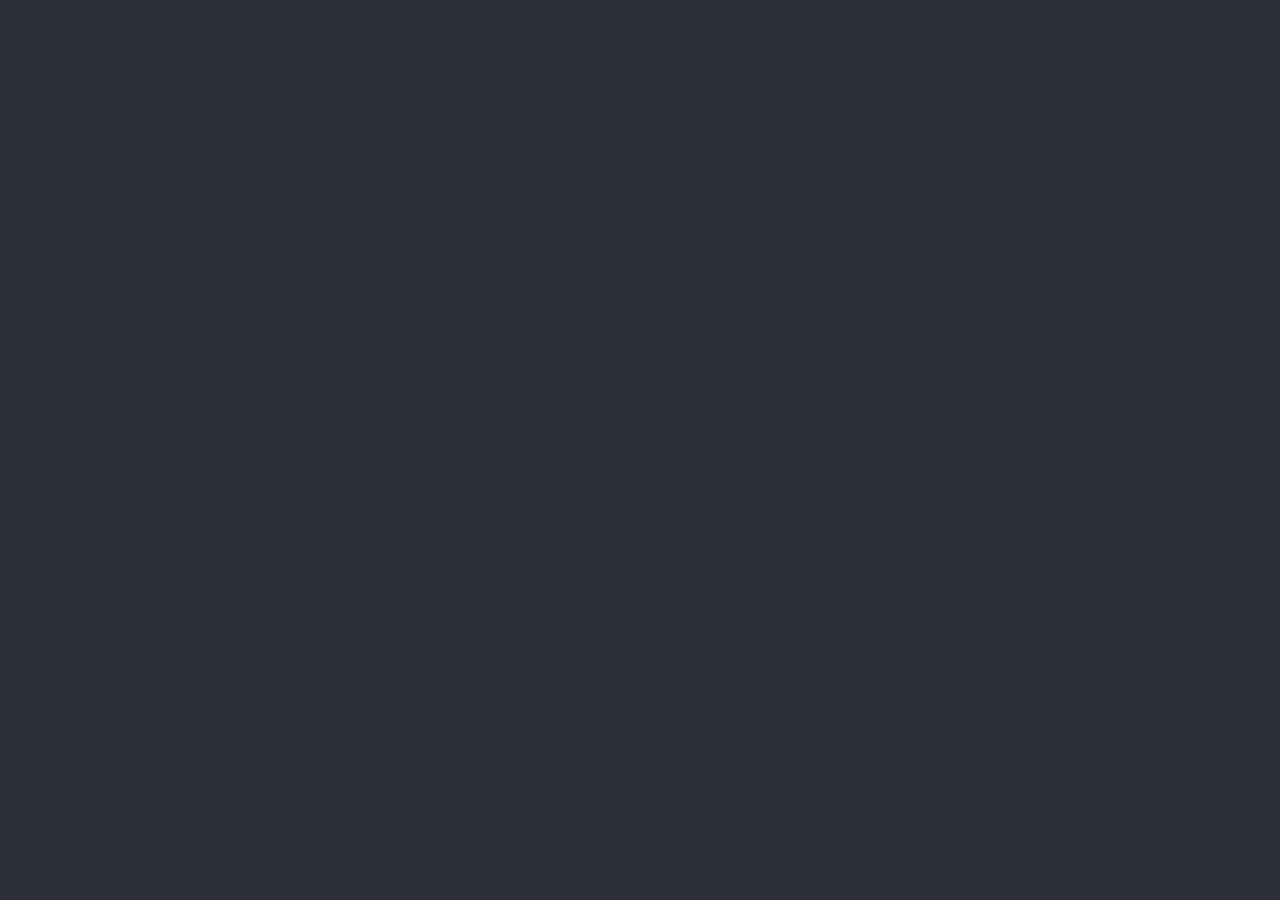
==== index.html @ aaf2c075 "Add project custom visualizations and datasets" ====
<!DOCTYPE html>
<html lang="en">
  <head>
    <meta charset="utf-8">
    <meta http-equiv="X-UA-Compatible" content="IE=edge">
    <meta name="viewport" content="width=device-width, initial-scale=1">
    <title>Case study 2: Data visualisation</title>

    <!-- Libraries -->
    <script src="lib/p5.min.js"></script>
    <script src="lib/p5.dom.min.js"></script>

    <!-- Start own code -->
    <link rel="stylesheet" href="style.css">
    <!-- End own code -->

    <!-- Main sketch file -->
    <script src="sketch.js"></script>

    <!-- Main visualisation files -->
    <script src="tech-diversity-race.js"></script>
    <script src="tech-diversity-gender.js"></script>
    <script src="pay-gap-by-job-2017.js"></script>
    <script src="pay-gap-1997-2017.js"></script>
    <script src="climate-change.js"></script>

    <!-- Add extra scripts below -->
    <script src="helper-functions.js"></script>
    <script src="gallery.js"></script>
    <script src="pie-chart.js"></script>

    <!-- Start own code -->
    <script src="bubble-vis.js"></script>
    <script src="bubble.js"></script>
    <script src="waffle-vis.js"></script>  
    <script src="waffle.js"></script>
    <script src="box.js"></script>
    <!-- End own code -->
  </head>
  <body>
    <div id="app" class="container">
      <ul id="visuals-menu"></ul>
    </div>
  </body>
</html>
---- style.css ----
/* Start own code */
/* Global CSS styling added to overhaul the template appearance */
body {
  font-family: sans-serif;
  margin: 0;
  padding: 0;
  background-color: #2c2f36; 
  color: #ffffff; 
}

.container {
  display: flex;
  flex-direction: column; 
  align-items: center;    
}

#visuals-menu {
  display: flex;
  flex-direction: row;
  justify-content: center;
  flex-wrap: wrap; 
  gap: 10px;       
  padding: 0;
  margin: 20px 0;
}

.menu-item {
  padding: 10px 20px; 
  border: 1px solid #4a4d59; 
  border-radius: 6px; 
  list-style-type: none;
  cursor: pointer;
  text-align: center;
  background: #343640; 
  color: #ffffff;      
  font-size: 14px;
  transition: all 0.2s ease; 
  box-shadow: 0 4px 6px rgba(0,0,0,0.2);
}

.hover {
  background: #4a4d59; 
}

.selected {
  background: #5c6070; 
  border-color: #888c9c;
  font-weight: bold;
}

.p5Canvas {
  border-radius: 12px;
  box-shadow: 0 8px 16px rgba(0,0,0,0.4);
}

select {
  background-color: #343640;
  color: #ffffff;
  border: 1px solid #4a4d59;
  border-radius: 4px;
  padding: 5px 10px;
  cursor: pointer;
}
/* End own code */
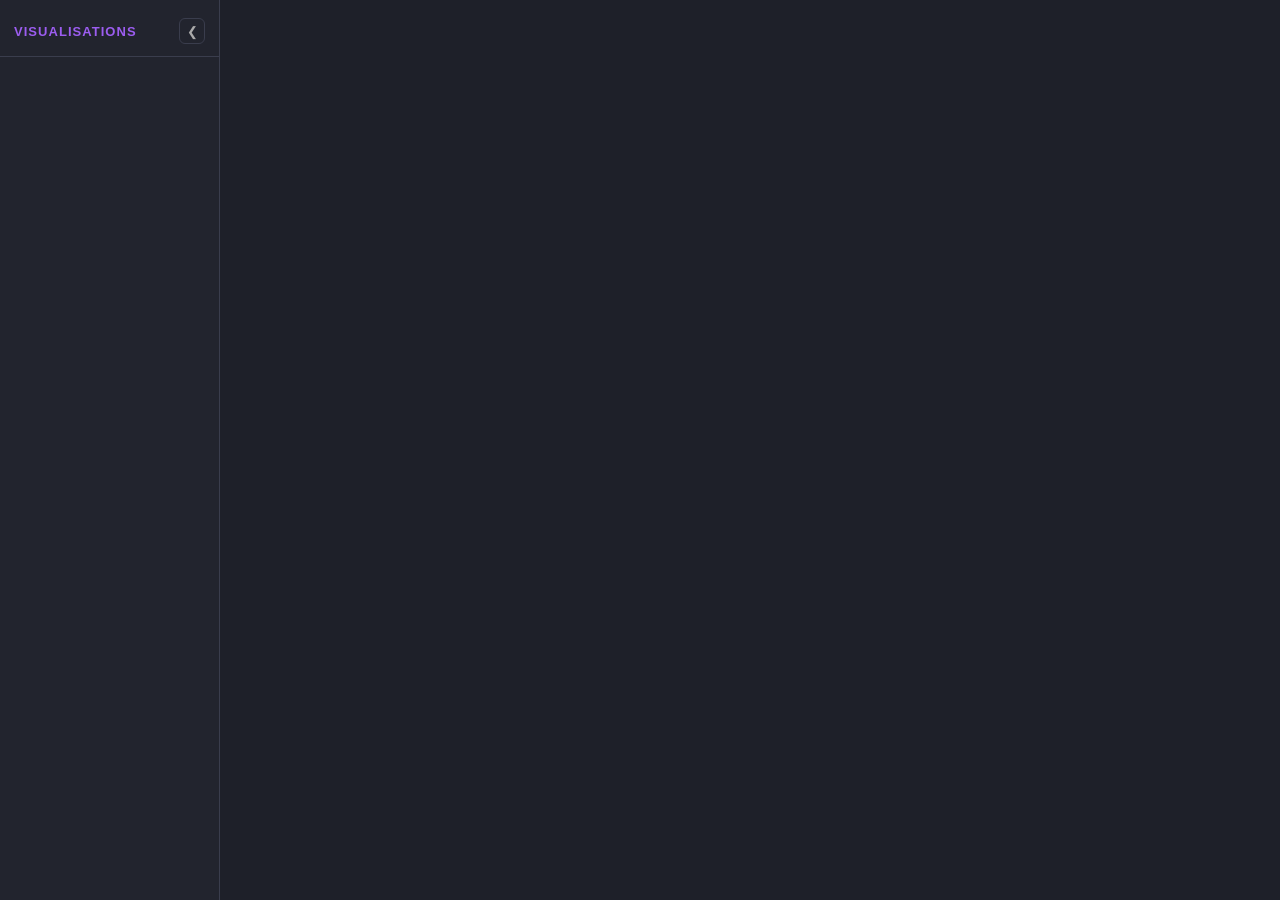
==== commit d7c6f5c5: "Add collapsible left sidebar nav replacing top nav bar" ====
--- a/index.html
+++ b/index.html
@@ -1,45 +1,81 @@
 <!DOCTYPE html>
 <html lang="en">
-  <head>
-    <meta charset="utf-8">
-    <meta http-equiv="X-UA-Compatible" content="IE=edge">
-    <meta name="viewport" content="width=device-width, initial-scale=1">
-    <title>Case study 2: Data visualisation</title>
 
-    <!-- Libraries -->
-    <script src="lib/p5.min.js"></script>
-    <script src="lib/p5.dom.min.js"></script>
+<head>
+  <meta charset="utf-8">
+  <meta http-equiv="X-UA-Compatible" content="IE=edge">
+  <meta name="viewport" content="width=device-width, initial-scale=1">
+  <title>Case study 2: Data visualisation</title>
 
-    <!-- Start own code -->
-    <link rel="stylesheet" href="style.css">
-    <!-- End own code -->
+  <!-- Libraries -->
+  <script src="lib/p5.min.js"></script>
+  <script src="lib/p5.dom.min.js"></script>
 
-    <!-- Main sketch file -->
-    <script src="sketch.js"></script>
+  <!-- Start own code -->
+  <link rel="stylesheet" href="style.css">
+  <!-- End own code -->
 
-    <!-- Main visualisation files -->
-    <script src="tech-diversity-race.js"></script>
-    <script src="tech-diversity-gender.js"></script>
-    <script src="pay-gap-by-job-2017.js"></script>
-    <script src="pay-gap-1997-2017.js"></script>
-    <script src="climate-change.js"></script>
+  <!-- Main sketch file -->
+  <script src="sketch.js"></script>
 
-    <!-- Add extra scripts below -->
-    <script src="helper-functions.js"></script>
-    <script src="gallery.js"></script>
-    <script src="pie-chart.js"></script>
+  <!-- Main visualisation files -->
+  <script src="tech-diversity-race.js"></script>
+  <script src="tech-diversity-gender.js"></script>
+  <script src="pay-gap-by-job-2017.js"></script>
+  <script src="pay-gap-1997-2017.js"></script>
+  <script src="climate-change.js"></script>
 
-    <!-- Start own code -->
-    <script src="bubble-vis.js"></script>
-    <script src="bubble.js"></script>
-    <script src="waffle-vis.js"></script>  
-    <script src="waffle.js"></script>
-    <script src="box.js"></script>
-    <!-- End own code -->
-  </head>
-  <body>
-    <div id="app" class="container">
-      <ul id="visuals-menu"></ul>
+  <!-- Add extra scripts below -->
+  <script src="helper-functions.js"></script>
+  <script src="gallery.js"></script>
+  <script src="pie-chart.js"></script>
+
+  <!-- Start own code -->
+  <script src="bubble-vis.js"></script>
+  <script src="bubble.js"></script>
+  <script src="waffle-vis.js"></script>
+  <script src="waffle.js"></script>
+  <script src="box.js"></script>
+  <script src="workout-heatmap.js"></script>
+  <script src="occupation-radar.js"></script>
+  <!-- End own code -->
+</head>
+
+<body>
+
+  <!-- Left sidebar nav -->
+  <nav id="sidebar">
+    <div id="sidebar-header">
+      <span id="sidebar-title">Visualisations</span>
+      <button id="sidebar-toggle" title="Collapse sidebar" aria-label="Toggle sidebar">&#10094;</button>
     </div>
-  </body>
+    <ul id="visuals-menu"></ul>
+  </nav>
+
+  <!-- Floating open button (visible only when sidebar is collapsed) -->
+  <button id="sidebar-open" title="Open menu" aria-label="Open sidebar">&#10095;</button>
+
+  <!-- Canvas wrapper -->
+  <div id="app" class="container"></div>
+
+  <script>
+    var toggle  = document.getElementById('sidebar-toggle');
+    var openBtn = document.getElementById('sidebar-open');
+    var sidebar = document.getElementById('sidebar');
+
+    function collapse() {
+      sidebar.classList.add('collapsed');
+      openBtn.classList.add('visible');
+    }
+    function expand() {
+      sidebar.classList.remove('collapsed');
+      openBtn.classList.remove('visible');
+    }
+
+    toggle.addEventListener('click', collapse);
+    openBtn.addEventListener('click', expand);
+  </script>
+
+</body>
+
 </html>
--- a/style.css
+++ b/style.css
@@ -1,60 +1,154 @@
 /* Start own code */
-/* Global CSS styling added to overhaul the template appearance */
+/* ─── Reset ─────────────────────────────────────────────────── */
+*, *::before, *::after { box-sizing: border-box; }
+
 body {
-  font-family: sans-serif;
+  font-family: 'Segoe UI', sans-serif;
   margin: 0;
   padding: 0;
-  background-color: #2c2f36; 
-  color: #ffffff; 
+  background-color: #1e2029;
+  color: #ffffff;
+  display: flex;
+  height: 100vh;
+  overflow: hidden;
 }
 
-.container {
+/* ─── Sidebar ────────────────────────────────────────────────── */
+#sidebar {
+  width: 220px;
+  min-width: 220px;
+  background: #22242e;
+  border-right: 1px solid #3a3d4d;
   display: flex;
-  flex-direction: column; 
-  align-items: center;    
+  flex-direction: column;
+  transition: width 0.3s ease, min-width 0.3s ease, opacity 0.3s ease;
+  overflow: hidden;
+  flex-shrink: 0;
+  z-index: 10;
 }
 
+/* Collapsed state — slide fully out of view */
+#sidebar.collapsed {
+  width: 0;
+  min-width: 0;
+  opacity: 0;
+  border-right: none;
+}
+
+/* ─── Sidebar header (title + collapse button) ───────────────── */
+#sidebar-header {
+  display: flex;
+  align-items: center;
+  justify-content: space-between;
+  padding: 18px 14px 12px;
+  border-bottom: 1px solid #3a3d4d;
+  white-space: nowrap;
+}
+
+#sidebar-title {
+  font-size: 13px;
+  font-weight: 700;
+  letter-spacing: 0.08em;
+  text-transform: uppercase;
+  color: #9c5df0;
+}
+
+/* Collapse ( ‹ ) button */
+#sidebar-toggle {
+  background: none;
+  border: 1px solid #3a3d4d;
+  color: #aaa;
+  border-radius: 6px;
+  width: 26px;
+  height: 26px;
+  cursor: pointer;
+  font-size: 13px;
+  line-height: 1;
+  display: flex;
+  align-items: center;
+  justify-content: center;
+  transition: background 0.2s, color 0.2s;
+  flex-shrink: 0;
+}
+#sidebar-toggle:hover {
+  background: #3a3d4d;
+  color: #fff;
+}
+
+/* ─── Nav menu list ──────────────────────────────────────────── */
 #visuals-menu {
-  display: flex;
-  flex-direction: row;
-  justify-content: center;
-  flex-wrap: wrap; 
-  gap: 10px;       
-  padding: 0;
-  margin: 20px 0;
+  list-style: none;
+  margin: 0;
+  padding: 10px 0;
+  overflow-y: auto;
+  flex: 1;
 }
 
 .menu-item {
-  padding: 10px 20px; 
-  border: 1px solid #4a4d59; 
-  border-radius: 6px; 
-  list-style-type: none;
+  padding: 11px 18px;
   cursor: pointer;
-  text-align: center;
-  background: #343640; 
-  color: #ffffff;      
   font-size: 14px;
-  transition: all 0.2s ease; 
-  box-shadow: 0 4px 6px rgba(0,0,0,0.2);
+  color: #ccc;
+  white-space: nowrap;
+  border-left: 3px solid transparent;
+  transition: background 0.15s, color 0.15s, border-color 0.15s;
+}
+.menu-item.hover {
+  background: #2e3142;
+  color: #fff;
+}
+.menu-item.selected {
+  background: #2a2d3e;
+  color: #9c5df0;
+  border-left-color: #9c5df0;
+  font-weight: 600;
 }
 
-.hover {
-  background: #4a4d59; 
+/* ─── Floating open ( › ) button ────────────────────────────── */
+#sidebar-open {
+  position: fixed;
+  top: 50%;
+  left: 0;
+  transform: translateY(-50%);
+  background: #22242e;
+  border: 1px solid #3a3d4d;
+  border-left: none;
+  color: #aaa;
+  width: 22px;
+  height: 48px;
+  cursor: pointer;
+  font-size: 13px;
+  border-radius: 0 6px 6px 0;
+  display: none;          /* hidden by default */
+  align-items: center;
+  justify-content: center;
+  z-index: 20;
+  transition: background 0.2s, color 0.2s;
+}
+#sidebar-open.visible { display: flex; }
+#sidebar-open:hover {
+  background: #3a3d4d;
+  color: #fff;
 }
 
-.selected {
-  background: #5c6070; 
-  border-color: #888c9c;
-  font-weight: bold;
+/* ─── Canvas area ────────────────────────────────────────────── */
+.container {
+  flex: 1;
+  display: flex;
+  align-items: center;
+  justify-content: center;
+  overflow: hidden;
 }
 
 .p5Canvas {
   border-radius: 12px;
-  box-shadow: 0 8px 16px rgba(0,0,0,0.4);
+  box-shadow: 0 8px 24px rgba(0,0,0,0.5);
+  display: block;
 }
 
+/* ─── Misc form elements ─────────────────────────────────────── */
 select {
-  background-color: #343640;
+  background-color: #2e3142;
   color: #ffffff;
   border: 1px solid #4a4d59;
   border-radius: 4px;
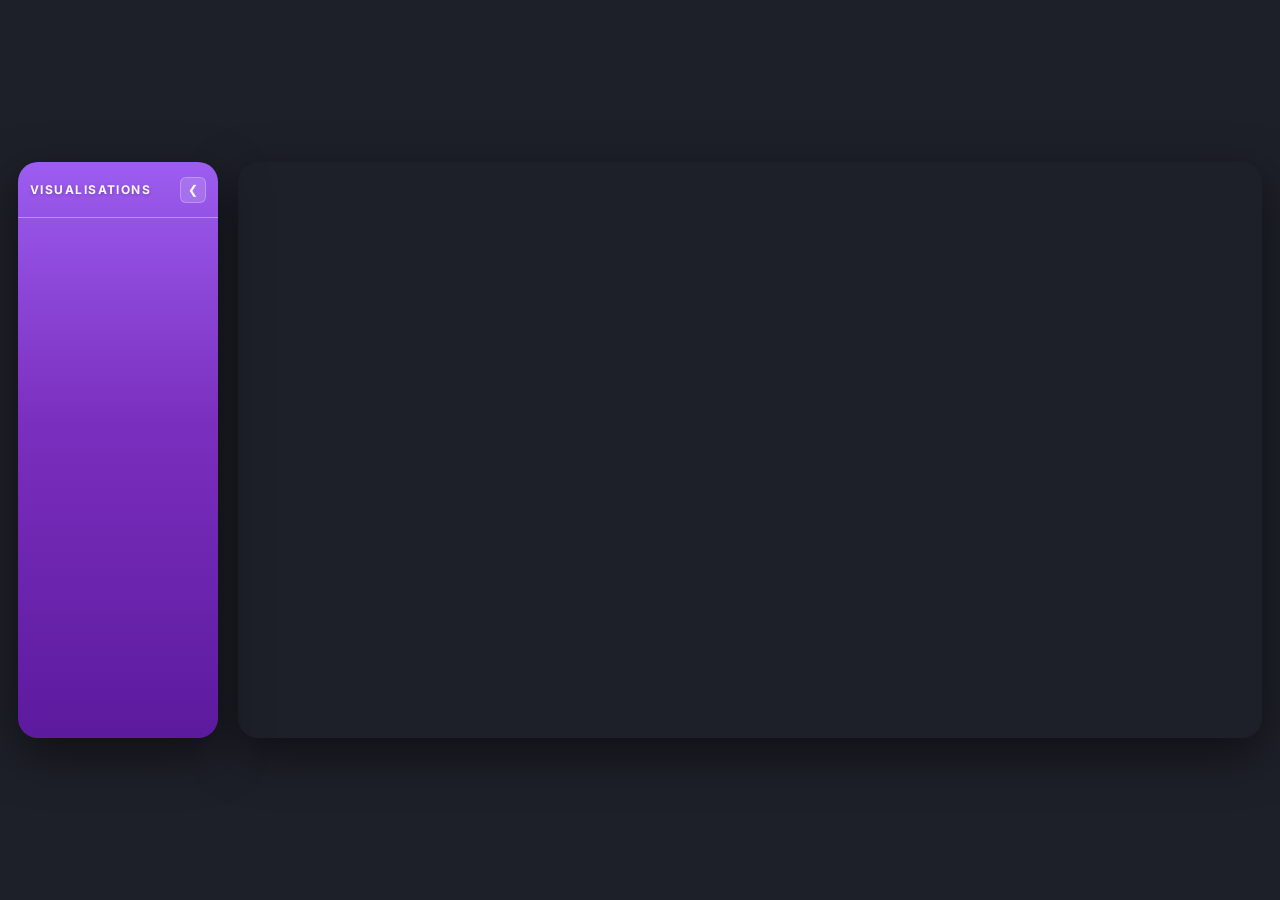
==== commit 6748649c: "Update navbar styling, layout separation, and heatmap title" ====
--- a/index.html
+++ b/index.html
@@ -43,20 +43,24 @@
 
 <body>
 
-  <!-- Left sidebar nav -->
-  <nav id="sidebar">
-    <div id="sidebar-header">
-      <span id="sidebar-title">Visualisations</span>
-      <button id="sidebar-toggle" title="Collapse sidebar" aria-label="Toggle sidebar">&#10094;</button>
-    </div>
-    <ul id="visuals-menu"></ul>
-  </nav>
+  <div id="layout">
 
-  <!-- Floating open button (visible only when sidebar is collapsed) -->
-  <button id="sidebar-open" title="Open menu" aria-label="Open sidebar">&#10095;</button>
+    <!-- Left sidebar nav -->
+    <nav id="sidebar">
+      <div id="sidebar-header">
+        <span id="sidebar-title">Visualisations</span>
+        <button id="sidebar-toggle" title="Collapse sidebar" aria-label="Toggle sidebar">&#10094;</button>
+      </div>
+      <ul id="visuals-menu"></ul>
+    </nav>
 
-  <!-- Canvas wrapper -->
-  <div id="app" class="container"></div>
+    <!-- Floating open button (visible only when sidebar is collapsed) -->
+    <button id="sidebar-open" title="Open menu" aria-label="Open sidebar">&#10095;</button>
+
+    <!-- Canvas wrapper -->
+    <div id="app" class="container"></div>
+
+  </div>
 
   <script>
     var toggle  = document.getElementById('sidebar-toggle');
--- a/style.css
+++ b/style.css
@@ -1,33 +1,52 @@
 /* Start own code */
+/* ─── Google Font ────────────────────────────────────────────── */
+@import url('https://fonts.googleapis.com/css2?family=Inter:wght@400;500;600;700&display=swap');
+
 /* ─── Reset ─────────────────────────────────────────────────── */
 *, *::before, *::after { box-sizing: border-box; }
 
 body {
-  font-family: 'Segoe UI', sans-serif;
+  font-family: 'Inter', 'Segoe UI', sans-serif;
   margin: 0;
   padding: 0;
   background-color: #1e2029;
   color: #ffffff;
   display: flex;
-  height: 100vh;
-  overflow: hidden;
+  align-items: center;
+  justify-content: center;
+  min-height: 100vh;
+  overflow: auto;
+}
+
+/* ─── Centred layout wrapper ─────────────────────────────────── */
+#layout {
+  display: flex;
+  flex-direction: row;
+  align-items: stretch;
+  height: 576px;
+  gap: 20px;
+  position: relative;
 }
 
 /* ─── Sidebar ────────────────────────────────────────────────── */
 #sidebar {
-  width: 220px;
-  min-width: 220px;
-  background: #22242e;
-  border-right: 1px solid #3a3d4d;
+  width: 200px;
+  min-width: 200px;
+  background: linear-gradient(180deg, #9c5df0 0%, #7b2fbe 45%, #5c1a9e 100%);
+  border-right: none;
+  border-radius: 20px;
   display: flex;
   flex-direction: column;
-  transition: width 0.3s ease, min-width 0.3s ease, opacity 0.3s ease;
+  transition: width 0.35s cubic-bezier(0.4,0,0.2,1),
+              min-width 0.35s cubic-bezier(0.4,0,0.2,1),
+              opacity 0.3s ease;
   overflow: hidden;
   flex-shrink: 0;
   z-index: 10;
+  box-shadow: 0 16px 48px rgba(0,0,0,0.5);
 }
 
-/* Collapsed state — slide fully out of view */
+/* Collapsed state */
 #sidebar.collapsed {
   width: 0;
   min-width: 0;
@@ -35,114 +54,136 @@
   border-right: none;
 }
 
-/* ─── Sidebar header (title + collapse button) ───────────────── */
+/* ─── Sidebar header (brand bar) ─────────────────────────────── */
 #sidebar-header {
   display: flex;
   align-items: center;
   justify-content: space-between;
-  padding: 18px 14px 12px;
-  border-bottom: 1px solid #3a3d4d;
+  padding: 0 12px;
+  height: 56px;
+  min-height: 56px;
+  background: transparent;
+  border-bottom: 1px solid rgba(255,255,255,0.35);
   white-space: nowrap;
+  flex-shrink: 0;
 }
 
 #sidebar-title {
-  font-size: 13px;
+  font-size: 12px;
   font-weight: 700;
-  letter-spacing: 0.08em;
+  letter-spacing: 0.12em;
   text-transform: uppercase;
-  color: #9c5df0;
+  color: #ffffff;
+  opacity: 0.95;
+  text-shadow: 0 1px 4px rgba(0,0,0,0.25);
 }
 
 /* Collapse ( ‹ ) button */
 #sidebar-toggle {
-  background: none;
-  border: 1px solid #3a3d4d;
-  color: #aaa;
+  background: rgba(255,255,255,0.15);
+  border: 1px solid rgba(255,255,255,0.25);
+  color: #fff;
   border-radius: 6px;
   width: 26px;
   height: 26px;
   cursor: pointer;
-  font-size: 13px;
+  font-size: 12px;
   line-height: 1;
   display: flex;
   align-items: center;
   justify-content: center;
-  transition: background 0.2s, color 0.2s;
+  transition: background 0.2s, border-color 0.2s;
   flex-shrink: 0;
+  backdrop-filter: blur(4px);
 }
 #sidebar-toggle:hover {
-  background: #3a3d4d;
-  color: #fff;
+  background: rgba(255,255,255,0.28);
+  border-color: rgba(255,255,255,0.4);
 }
 
 /* ─── Nav menu list ──────────────────────────────────────────── */
 #visuals-menu {
   list-style: none;
   margin: 0;
-  padding: 10px 0;
+  padding: 12px 10px;
   overflow-y: auto;
   flex: 1;
+  scrollbar-width: thin;
+  scrollbar-color: rgba(255,255,255,0.08) transparent;
+}
+#visuals-menu::-webkit-scrollbar { width: 4px; }
+#visuals-menu::-webkit-scrollbar-track { background: transparent; }
+#visuals-menu::-webkit-scrollbar-thumb {
+  background: rgba(255,255,255,0.08);
+  border-radius: 2px;
 }
 
 .menu-item {
-  padding: 11px 18px;
+  padding: 10px 8px;
   cursor: pointer;
-  font-size: 14px;
-  color: #ccc;
+  font-size: 11.5px;
+  font-weight: 600;
+  color: rgba(255,255,255,0.75);
   white-space: nowrap;
-  border-left: 3px solid transparent;
-  transition: background 0.15s, color 0.15s, border-color 0.15s;
+  border-radius: 8px;
+  margin-bottom: 2px;
+  letter-spacing: 0.08em;
+  display: block;
+  text-align: center;
+  transition: background 0.18s ease, color 0.18s ease;
+  text-transform: uppercase;
+  line-height: 1.4;
 }
-.menu-item.hover {
-  background: #2e3142;
-  color: #fff;
+.menu-item.hover,
+.menu-item:hover {
+  background: rgba(255,255,255,0.12);
+  color: #ffffff;
 }
 .menu-item.selected {
-  background: #2a2d3e;
-  color: #9c5df0;
-  border-left-color: #9c5df0;
-  font-weight: 600;
+  background: rgba(0,0,0,0.22);
+  color: #ffffff;
+  font-weight: 700;
 }
 
 /* ─── Floating open ( › ) button ────────────────────────────── */
 #sidebar-open {
   position: fixed;
-  top: 50%;
+  top: 50vh;
   left: 0;
   transform: translateY(-50%);
-  background: #22242e;
-  border: 1px solid #3a3d4d;
-  border-left: none;
-  color: #aaa;
-  width: 22px;
-  height: 48px;
+  background: linear-gradient(180deg, #9c5df0, #7b2fbe, #5c1a9e);
+  border: none;
+  color: #fff;
+  width: 24px;
+  height: 52px;
   cursor: pointer;
   font-size: 13px;
-  border-radius: 0 6px 6px 0;
-  display: none;          /* hidden by default */
+  border-radius: 0 10px 10px 0;
+  display: none;
   align-items: center;
   justify-content: center;
-  z-index: 20;
-  transition: background 0.2s, color 0.2s;
+  z-index: 100;
+  transition: opacity 0.2s, width 0.2s;
+  box-shadow: 3px 0 12px rgba(92,26,158,0.5);
 }
 #sidebar-open.visible { display: flex; }
-#sidebar-open:hover {
-  background: #3a3d4d;
-  color: #fff;
-}
+#sidebar-open:hover { opacity: 0.85; width: 28px; }
 
 /* ─── Canvas area ────────────────────────────────────────────── */
 .container {
-  flex: 1;
+  width: 1024px;
+  height: 576px;
   display: flex;
   align-items: center;
   justify-content: center;
   overflow: hidden;
+  flex-shrink: 0;
+  border-radius: 20px;
+  box-shadow: 0 16px 48px rgba(0,0,0,0.5);
 }
 
 .p5Canvas {
-  border-radius: 12px;
-  box-shadow: 0 8px 24px rgba(0,0,0,0.5);
+  border-radius: 20px;
   display: block;
 }
 
